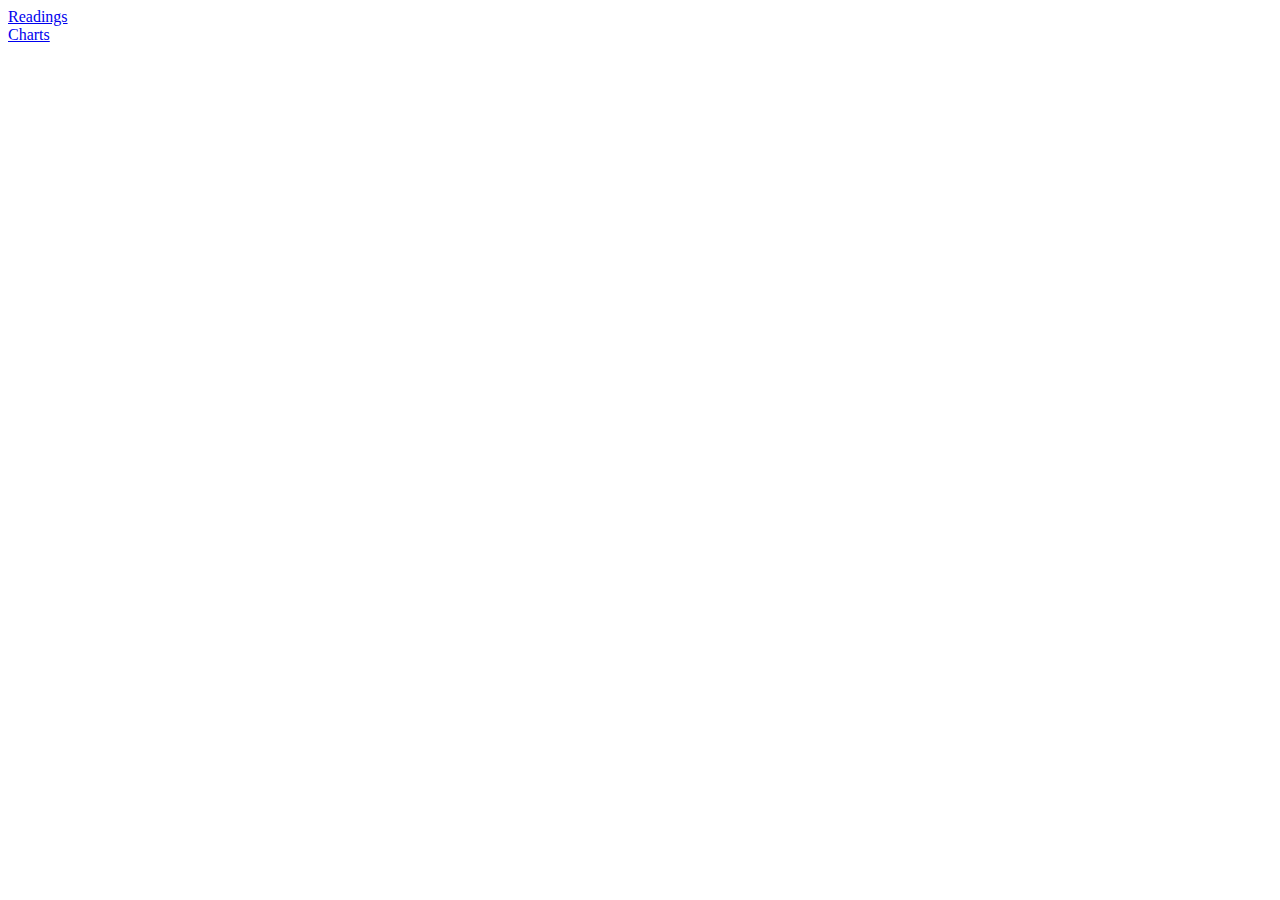
==== data/index.html @ 7d0e7592 "first version" ====
<!DOCTYPE html>
<html lang="en">

<head>
  <meta name="viewport" content="width=device-width, initial-scale=1">
  <link rel="stylesheet" href="styles.css">
</head>

<body>
  <div class="container">
    <div class="box">
      <a href="sensor-readings.html">Readings</a>
    </div>
    <div class="box">
      <a href="sensor-charts.html">Charts</a>
    </div>
  </div>
</body>
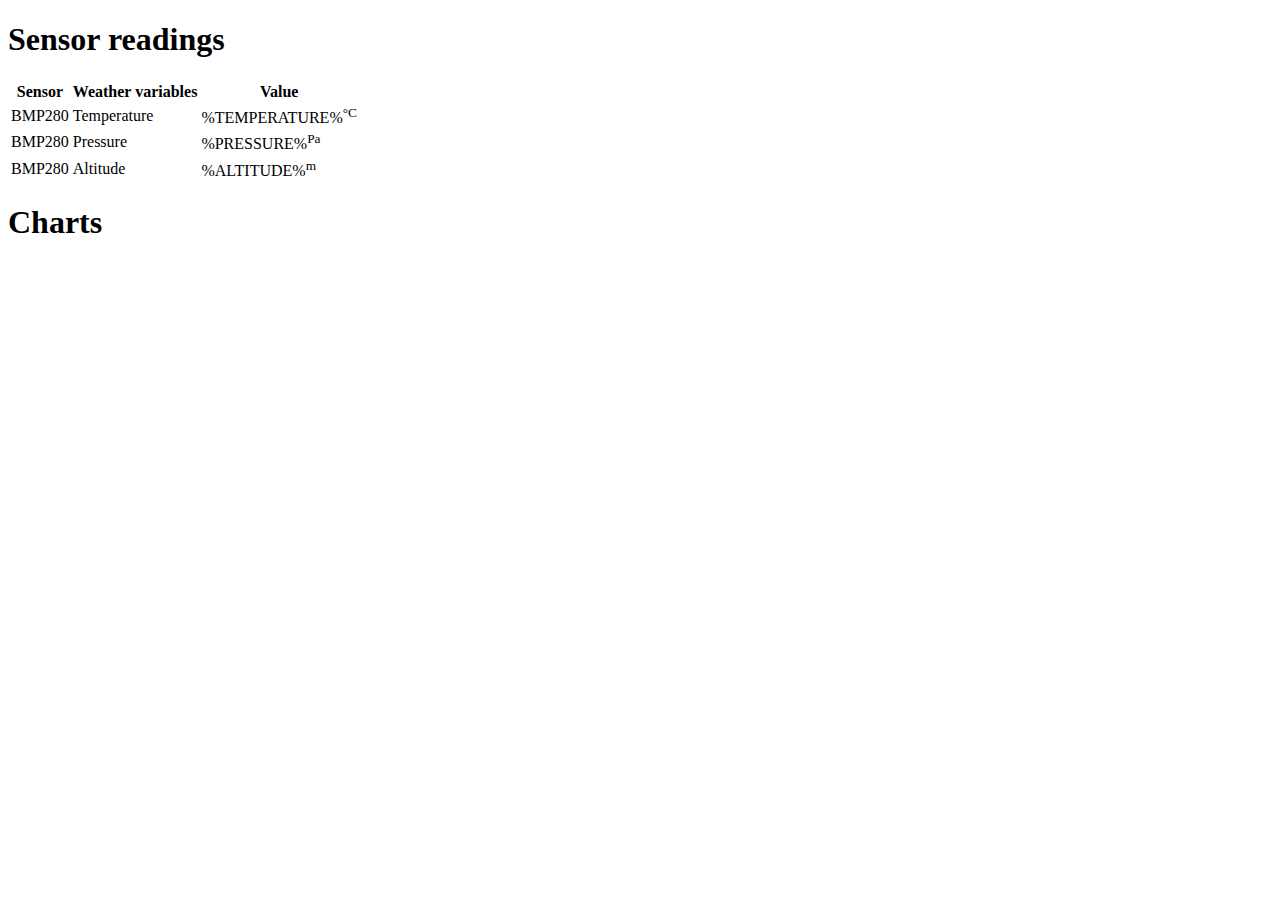
==== commit aa7fad45: "first version" ====
--- a/data/index.html
+++ b/data/index.html
@@ -2,18 +2,227 @@
 <html lang="en">
 
 <head>
-  <meta name="viewport" content="width=device-width, initial-scale=1">
+  <meta charset="UTF-8">
+  <meta http-equiv="X-UA-Compatible" content="IE=edge">
+  <meta name="viewport" content="width=device-width, initial-scale=1.0">
+  <link rel="preconnect" href="https://fonts.googleapis.com">
+  <link rel="preconnect" href="https://fonts.gstatic.com" crossorigin>
+  <link href="https://fonts.googleapis.com/css2?family=Roboto:wght@300&display=swap" rel="stylesheet">
+  <script src="https://code.highcharts.com/highcharts.js"></script> <!--for the charts-->
   <link rel="stylesheet" href="styles.css">
+  <title>Sensor Readings</title>
 </head>
 
 <body>
-  <div class="container">
-    <div class="box">
-      <a href="sensor-readings.html">Readings</a>
-    </div>
-    <div class="box">
-      <a href="sensor-charts.html">Charts</a>
+  <div class="table-container">
+    <h1>Sensor readings</h1>
+    <table class="readings-table">
+      <thead>
+        <tr>
+          <th>Sensor</th>
+          <th>Weather variables</th>
+          <th>Value</th>
+        </tr>
+      </thead>
+      <tbody>
+        <tr>
+          <td>BMP280</td>
+          <td>Temperature</td>
+          <td id="temperature">%TEMPERATURE%<sup class="units">&deg;C</sup></td>
+        </tr>
+        <tr>
+          <td>BMP280</td>
+          <td>Pressure</td>
+          <td id="pressure">%PRESSURE%<sup class="units">Pa</sup></td>
+        </tr>
+        <tr>
+          <td>BMP280</td>
+          <td>Altitude</td>
+          <td id="altitude">%ALTITUDE%<sup class="units">m</sup></td>
+        </tr>
+      </tbody>
+    </table>
+  </div>
+  <div class="charts-container">
+    <h1>Charts</h1>
+    <div class="charts">
+      <div id="chart-temperature" class="container"></div>
+      <div id="chart-pressure" class="container"></div>
+      <div id="chart-altitude" class="container"></div>
     </div>
   </div>
+ 
 </body>
 
+<script>
+  /*----------Temperature---------------*/
+  var chartT = new Highcharts.Chart({
+    chart: {
+      renderTo: 'chart-temperature'
+    },
+    title: {
+      text: 'BMP280 Temperature'
+    },
+    series: [{
+      showInLegend: false,
+      data: []
+    }],
+    plotOptions: {
+      line: {
+        animation: false,
+        dataLabels: {
+          enabled: true
+        }
+      },
+      series: {
+        color: '#059e8a'
+      }
+    },
+    xAxis: {
+      type: 'datetime',
+      dateTimeLabelFormats: {
+        second: '%H:%M:%S'
+      }
+    },
+    yAxis: {
+      title: {
+        text: 'Temperature (Celsius)'
+      }
+      //title: { text: 'Temperature (Fahrenheit)' }
+    },
+    credits: {
+      enabled: false
+    }
+  });
+setInterval(function () {
+    var xhttp = new XMLHttpRequest();
+    xhttp.onreadystatechange = function () {
+      if (this.readyState == 4 && this.status == 200) {
+        document.getElementById("temperature").innerHTML = this.responseText;
+        var x = (new Date()).getTime(),
+          y = parseFloat(this.responseText);
+        //console.log(this.responseText);
+        if (chartT.series[0].data.length > 40) {
+          chartT.series[0].addPoint([x, y], true, true, true);
+        } else {
+          chartT.series[0].addPoint([x, y], true, false, true);
+        }
+      }
+    };
+    xhttp.open("GET", "/temperature", true);
+    xhttp.send();
+  }, 5000);
+
+ /*----------Pressure---------------*/
+ var chartP = new Highcharts.Chart({
+    chart: {
+      renderTo: 'chart-pressure'
+    },
+    title: {
+      text: 'BMP280 Pressure'
+    },
+    series: [{
+      showInLegend: false,
+      data: []
+    }],
+    plotOptions: {
+      line: {
+        animation: false,
+        dataLabels: {
+          enabled: true
+        }
+      }
+    },
+    xAxis: {
+      type: 'datetime',
+      dateTimeLabelFormats: {
+        second: '%H:%M:%S'
+      }
+    },
+    yAxis: {
+      title: {
+        text: 'Presssure (Pa)'
+      }
+    },
+    credits: {
+      enabled: false
+    }
+  });
+  setInterval(function () {
+    var xhttp = new XMLHttpRequest();
+    xhttp.onreadystatechange = function () {
+      if (this.readyState == 4 && this.status == 200) {
+        document.getElementById("pressure").innerHTML = this.responseText;
+        var x = (new Date()).getTime(),
+          y = parseFloat(this.responseText);
+        //console.log(this.responseText);
+        if (chartP.series[0].data.length > 40) {
+          chartP.series[0].addPoint([x, y], true, true, true);
+        } else {
+          chartP.series[0].addPoint([x, y], true, false, true);
+        }
+      }
+    };
+    xhttp.open("GET", "/pressure", true);
+    xhttp.send();
+  }, 5000);
+
+/*----------Altitude---------------*/
+var chartA = new Highcharts.Chart({
+    chart: {
+      renderTo: 'chart-altitude'
+    },
+    title: {
+      text: 'BMP280 Altitude'
+    },
+    series: [{
+      showInLegend: false,
+      data: []
+    }],
+    plotOptions: {
+      line: {
+        animation: false,
+        dataLabels: {
+          enabled: true
+        }
+      },
+      series: {
+        color: '#18009c'
+      }
+    },
+    xAxis: {
+      type: 'datetime',
+      dateTimeLabelFormats: {
+        second: '%H:%M:%S'
+      }
+    },
+    yAxis: {
+      title: {
+        text: 'Altitude (m)'
+      }
+    },
+    credits: {
+      enabled: false
+    }
+  });
+  setInterval(function () {
+    var xhttp = new XMLHttpRequest();
+    xhttp.onreadystatechange = function () {
+      if (this.readyState == 4 && this.status == 200) {
+        document.getElementById("altitude").innerHTML = this.responseText;
+        var x = (new Date()).getTime(),
+          y = parseFloat(this.responseText);
+        //console.log(this.responseText);
+        if (chartA.series[0].data.length > 40) {
+          chartA.series[0].addPoint([x, y], true, true, true);
+        } else {
+          chartA.series[0].addPoint([x, y], true, false, true);
+        }
+      }
+
+    };
+    xhttp.open("GET", "/altitude", true);
+    xhttp.send();
+  }, 5000);
+</script>
+</html>